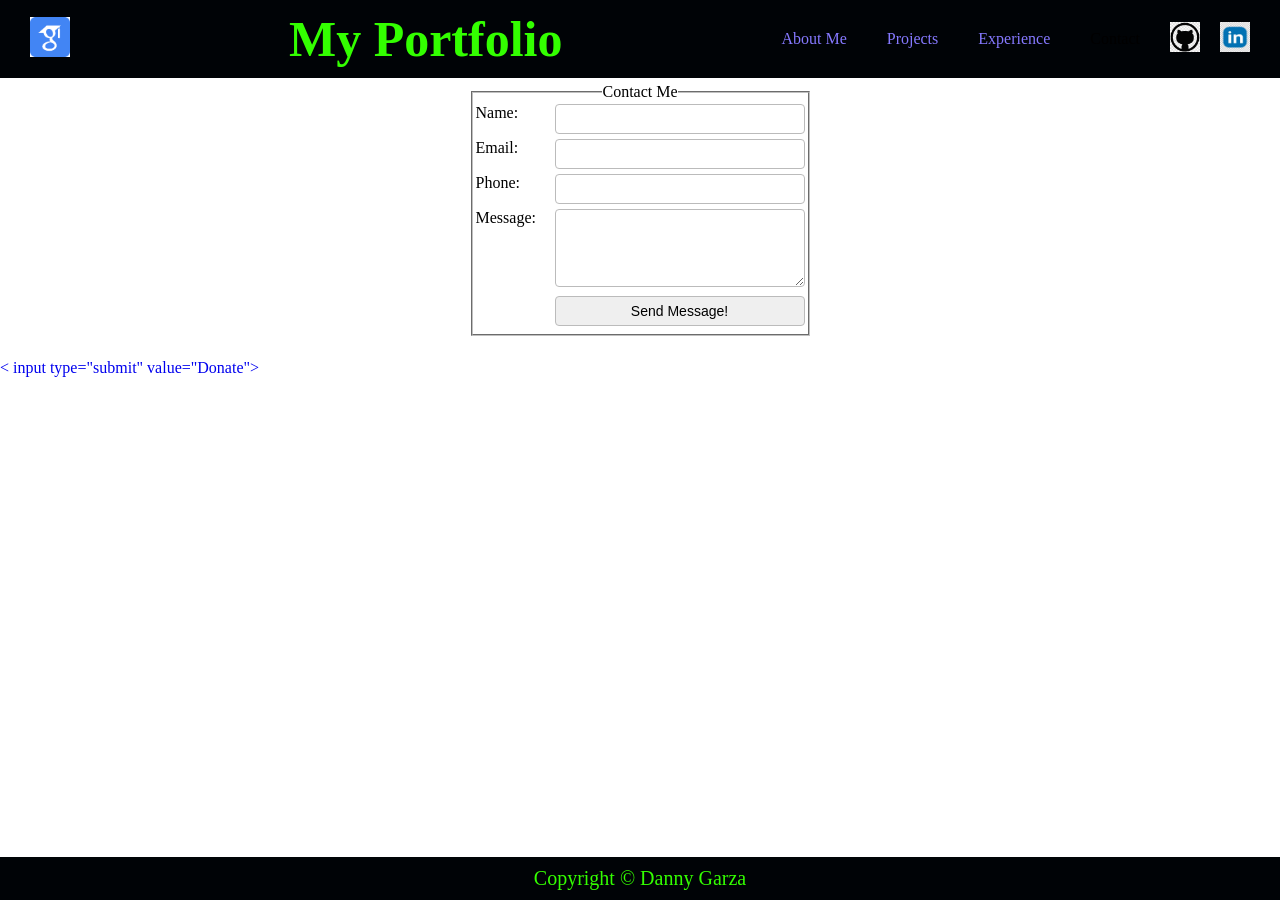
==== contact.html @ 757d8322 "Update contact.html" ====
<!DOCTYPE html>
<html>
    <head>
        <link rel="stylesheet" href="styles.css">
        <link rel="shortcut icon" href="images/gscholar.png">
        <title>Contact Me</title>
        <script src="contact.js" defer></script>
    </head>
    <body>
        <header>
            <div class="logo">
                <img src="images/gscholar.png">
            </div>
            <!-- use anchor tag for links -->
             <h1>My Portfolio</h1>
            <ul class="nav-bar"> <!--unordered list tag -->
                <li><a href="index.html">About Me</a></li> <!-- list item tag -->
                <li><a href="projects.html">Projects</a></li>
                <li><a href="experience.html">Experience</a></li>
                <li><a class="current" href="contact.html">Contact</a></li>
            </ul>
            <div class="socials">
                <a href="https://github.com/dgaf56" target="_blank"><img src="images/github-logo.png"></a>
                <a href=""><img src="images/linkedin-logo.png"></a>
            </div>
        </header>

        <div class="content">
            <form name="contactMe" onsubmit="return validateForm();">
                <fieldset>
                    <legend>Contact Me</legend>
                    <label>Name:</label>
                    <input name="name" type="text"><br/>

                    <label>Email:</label>
                    <input name="email" type="email"><br/>

                    <label>Phone:</label>
                    <input name="phone" type="tel"><br/>

                    <label>Message:</label>
                    <textarea name="msg" rows="4" cols="50"></textarea><br/>

                    <label></label>
                    <input type="submit" value="Send Message!">
                </fieldset>
            </form>

            <br/>
        
            <a href= "https://www.youtube.com/watch?v=Bgqk6t9Be1Q&list=RDBgqk6t9Be1Q&start_radio=1"><center></center>< input type="submit" value="Donate"></a>
        </div>

        <footer>
            Copyright &copy; Danny Garza
        </footer>
    </body>

</html>
---- styles.css ----
*
{
    margin: 0px; /* property-name: property-value; */
    padding: 0px;
}

header{
    display:flex;
    justify-content: space-between;
    align-items: center;
    background-color: #000306;
    padding: 10px 30px;

    position: sticky;
    top:0;
}

.logo img{
    width: 40px;
}

header h1{
    text-align: center;
    color: #33ff00;
    flex: 1;
    font: 50px "Times New Roman";
    font-weight:800;
}

.nav-bar{
    display: flex;
    gap: 40px;
    list-style-type: none;
}

.socials{
    padding-left: 30px;
    display: flex;
    gap: 20px;
}

.socials img{
    width:30px;
    height: 30px;
}

.nav-bar a{
    color:#8579ff;
}

.nav-bar .current{
    color:#000000;
}

a:link{
    text-decoration: none;
}

a:visited{
    text-decoration: none;
}

a:hover{
    text-decoration: underline;
}


.content{
    width: 100%;
    padding-bottom: 57px;
    /*background-image: url(images/icon.png);
    background-repeat: no-repeat;
    background-size: cover;
    background-position: center;*/
}

.home-image{
    border-style: dotted;
    border-width: 2px;
    border-radius: 15px;
    border-color: darkblue;
}

.content p{
    color:#8579ff;
}

.content .abtMeText{
    color:brown;
    text-decoration: underline;
}

.list-aboutme{
    list-style-type: lower-roman;
    padding-left: 30px;
}

footer{
    width: 100%;
    position: fixed;
    bottom: 0;
    color: #33ff00;
    background-color:  #000306;
    text-align: center;
    padding-top: 10px;
    padding-bottom: 10px;
    font-size: 20px;
}

.project-table{
    
    border-collapse: collapse;
    margin: auto;

    margin-top: 10px;
}

.project-table td, .project-table th{
    border: 1px dashed black;
    padding: 3px;
    text-align: center;
}

.content form{
    width: fit-content;
    margin: auto;
    text-align: left;
    padding: 5px;
}

.content legend{
    text-align: center;
}
.content fieldset{
    padding: 3px;
}

.content label{
    display: inline-block;
    vertical-align: top;
    width: 75px;
}

.content input, .content textarea{
    margin-bottom: 5px;
    width: 250px;
    padding: 6px;
    border: 1px solid #bbbbbb;
    border-radius: 4px;
    font-size: 14px;
    box-sizing: border-box;
}
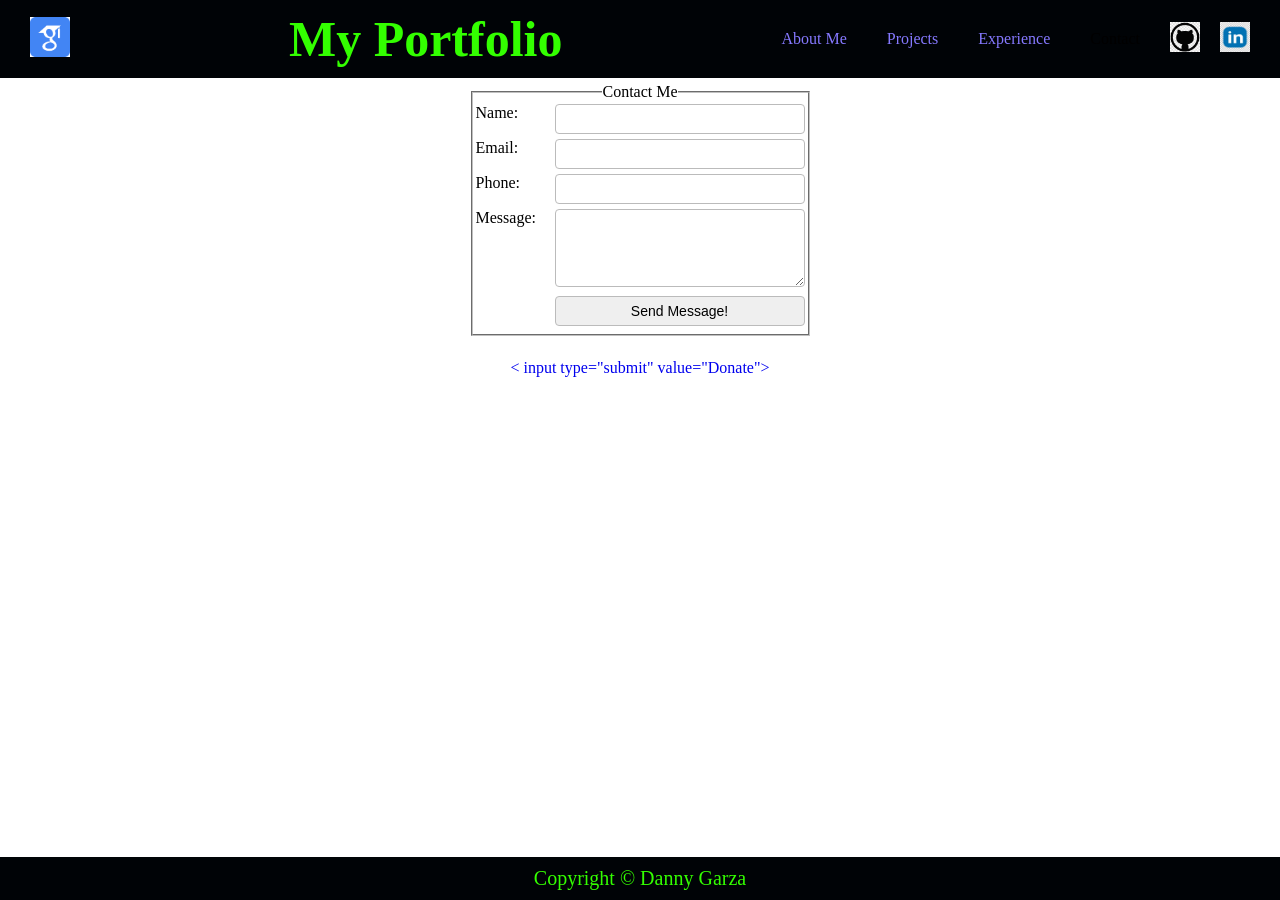
==== commit d29dea37: "Update contact.html" ====
--- a/contact.html
+++ b/contact.html
@@ -48,7 +48,7 @@
 
             <br/>
         
-            <a href= "https://www.youtube.com/watch?v=Bgqk6t9Be1Q&list=RDBgqk6t9Be1Q&start_radio=1"><center></center>< input type="submit" value="Donate"></a>
+            <a href= "https://www.youtube.com/watch?v=Bgqk6t9Be1Q&list=RDBgqk6t9Be1Q&start_radio=1"><center>< input type="submit" value="Donate"></center></a>
         </div>
 
         <footer>
@@ -61,3 +61,4 @@
 
 
 
+
--- a/styles.css
+++ b/styles.css
@@ -82,7 +82,7 @@
 }
 
 .content p{
-    color:#8579ff;
+    color:#33ff00;
 }
 
 .content .abtMeText{
@@ -151,3 +151,4 @@
     box-sizing: border-box;
 }
 
+
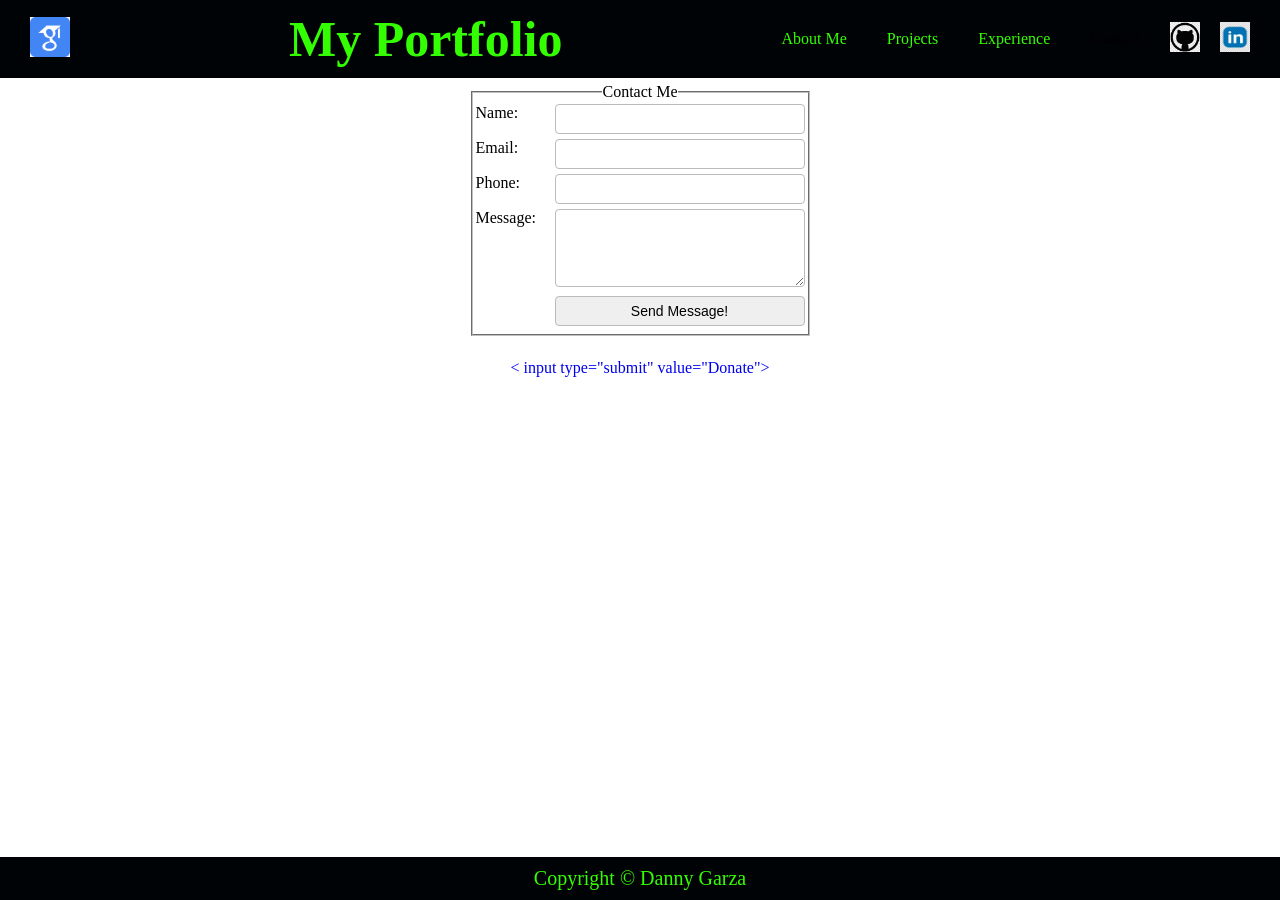
==== commit 956da928: "Update contact.html" ====
--- a/contact.html
+++ b/contact.html
@@ -2,7 +2,7 @@
 <html>
     <head>
         <link rel="stylesheet" href="styles.css">
-        <link rel="shortcut icon" href="images/gscholar.png">
+        <link rel="shortcut icon" href="images/icons8-fallout-shelter-50.png">
         <title>Contact Me</title>
         <script src="contact.js" defer></script>
     </head>
@@ -62,3 +62,4 @@
 
 
 
+
--- a/styles.css
+++ b/styles.css
@@ -45,7 +45,7 @@
 }
 
 .nav-bar a{
-    color:#8579ff;
+    color:#33ff00;
 }
 
 .nav-bar .current{
@@ -152,3 +152,7 @@
 }
 
 
+
+
+
+
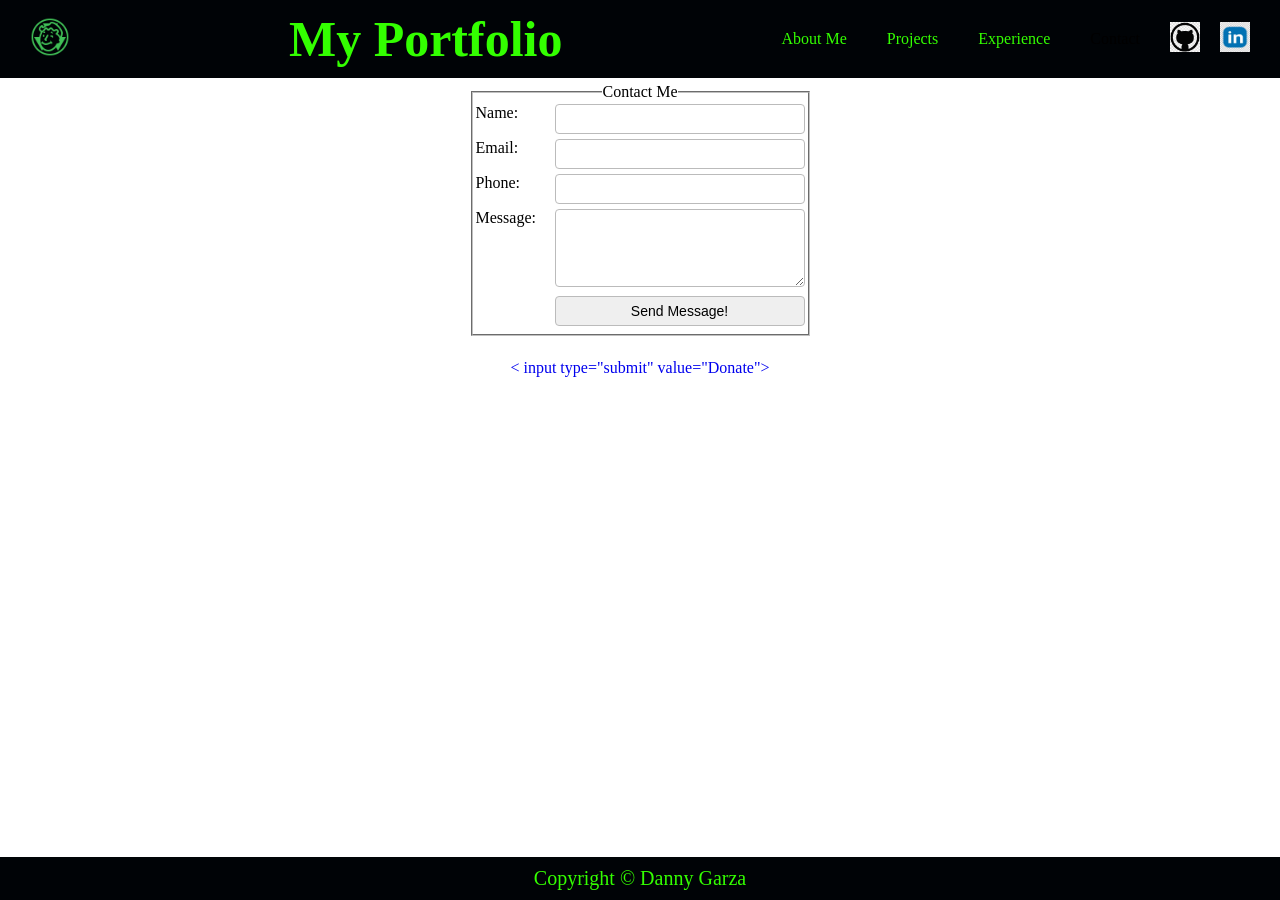
==== commit 88df2081: "Update contact.html" ====
--- a/contact.html
+++ b/contact.html
@@ -9,7 +9,7 @@
     <body>
         <header>
             <div class="logo">
-                <img src="images/gscholar.png">
+                <img src="images/icons8-fallout-shelter-50.png">
             </div>
             <!-- use anchor tag for links -->
              <h1>My Portfolio</h1>
@@ -63,3 +63,4 @@
 
 
 
+
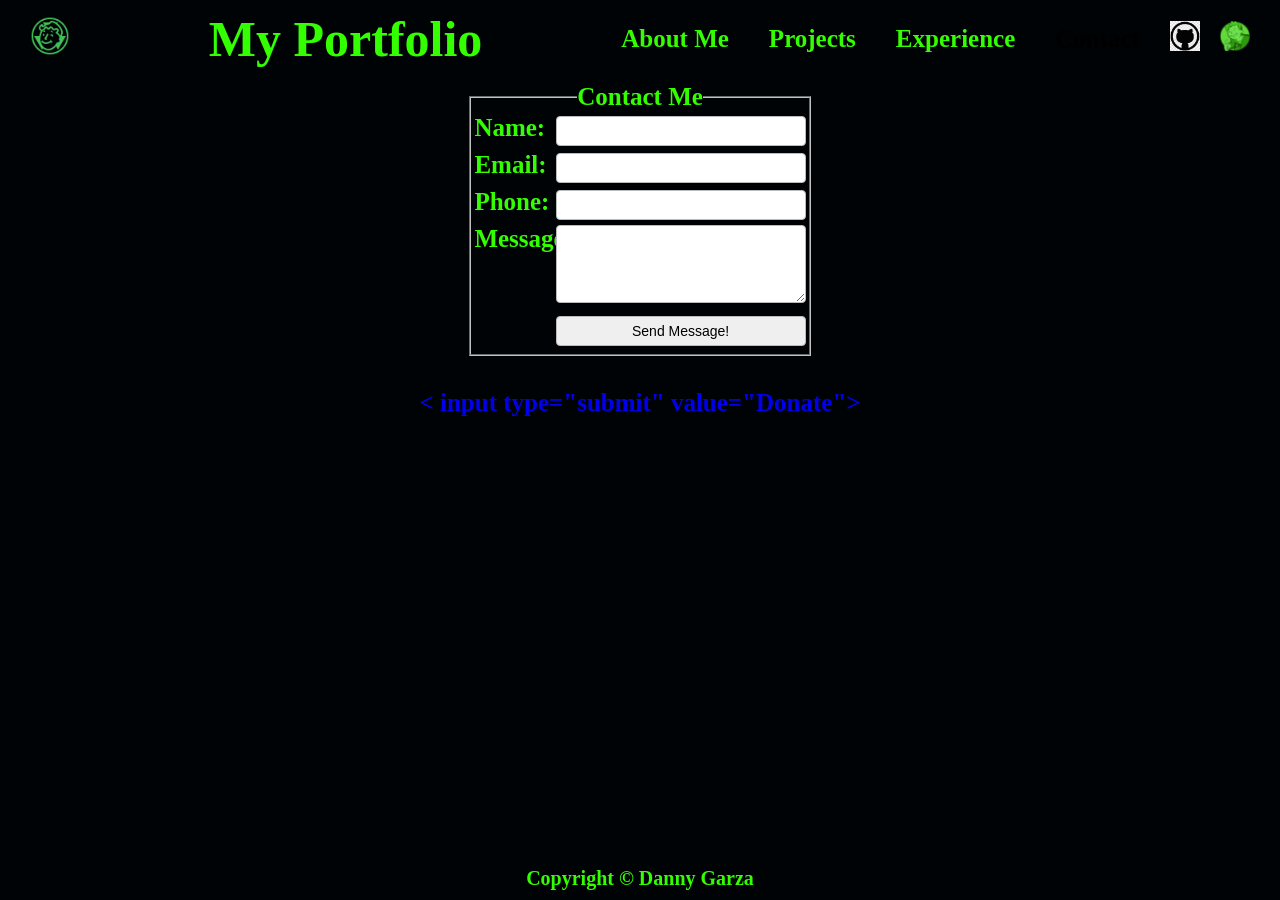
==== commit b8f4d4da: "Update contact.html" ====
--- a/contact.html
+++ b/contact.html
@@ -21,7 +21,7 @@
             </ul>
             <div class="socials">
                 <a href="https://github.com/dgaf56" target="_blank"><img src="images/github-logo.png"></a>
-                <a href=""><img src="images/linkedin-logo.png"></a>
+                <a href=""><img src="images/pngimg.com - fallout_PNG72.png"></a>
             </div>
         </header>
 
@@ -64,3 +64,4 @@
 
 
 
+
--- a/styles.css
+++ b/styles.css
@@ -95,6 +95,16 @@
     padding-left: 30px;
 }
 
+body{
+    background-color:    #000306;
+    text-align: center;
+    color: #33ff00;
+    flex: 1;
+    font: 25px "Times New Roman";
+    font-weight:800;
+    text-color:    #33ff00;
+}
+
 footer{
     width: 100%;
     position: fixed;
@@ -156,3 +166,5 @@
 
 
 
+
+
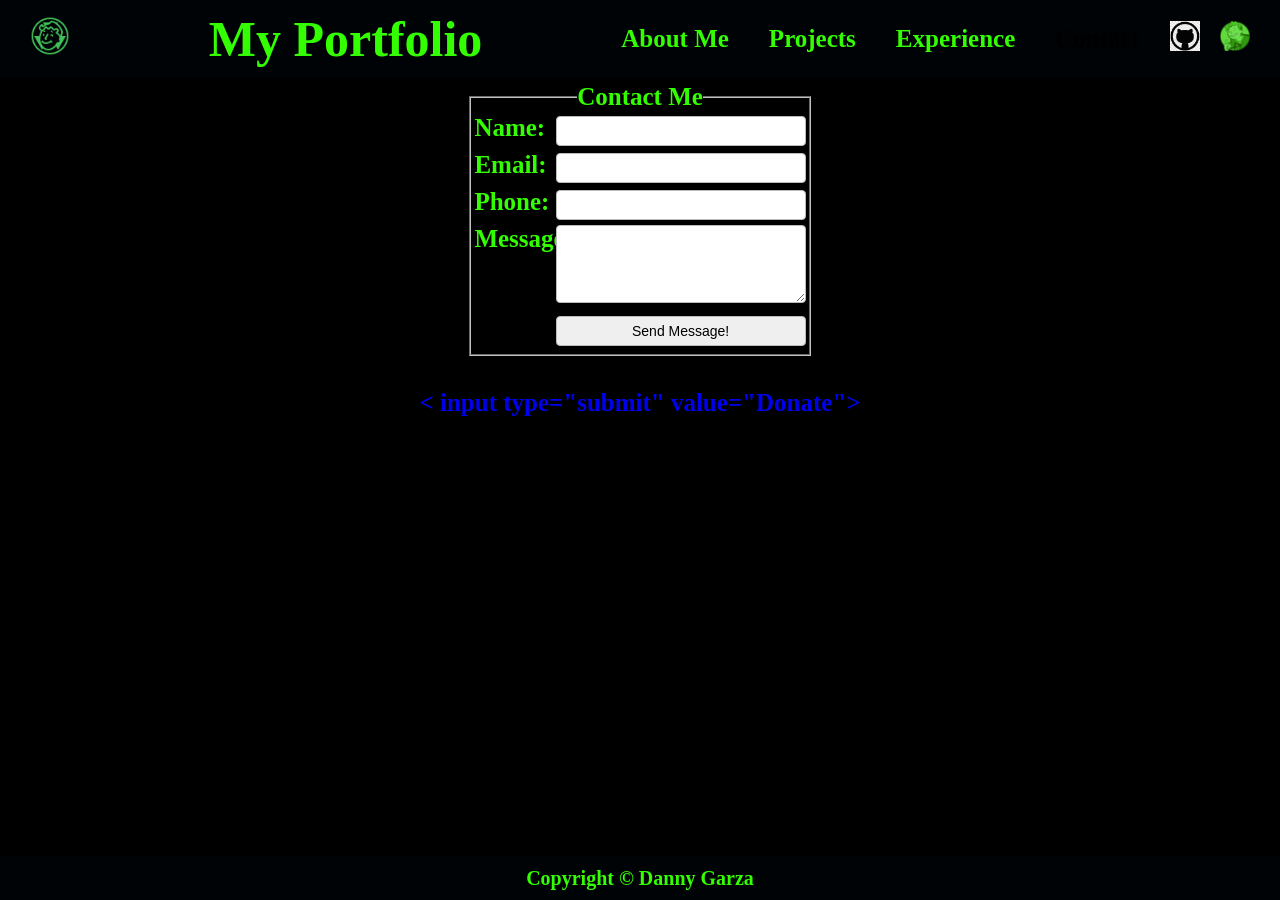
==== commit d948c232: "Update contact.html" ====
--- a/contact.html
+++ b/contact.html
@@ -47,8 +47,13 @@
             </form>
 
             <br/>
-        
-            <a href= "https://www.youtube.com/watch?v=Bgqk6t9Be1Q&list=RDBgqk6t9Be1Q&start_radio=1"><center>< input type="submit" value="Donate"></center></a>
+
+            <center>
+                <a href= "https://www.youtube.com/watch?v=Bgqk6t9Be1Q&list=RDBgqk6t9Be1Q&start_radio=1">
+                < input type="submit" value="Donate">
+                </a>
+            </center>
+            
         </div>
 
         <footer>
@@ -65,3 +70,4 @@
 
 
 
+
--- a/styles.css
+++ b/styles.css
@@ -96,7 +96,7 @@
 }
 
 body{
-    background-color:    #000306;
+    background-color:    #000000;
     text-align: center;
     color: #33ff00;
     flex: 1;
@@ -168,3 +168,4 @@
 
 
 
+
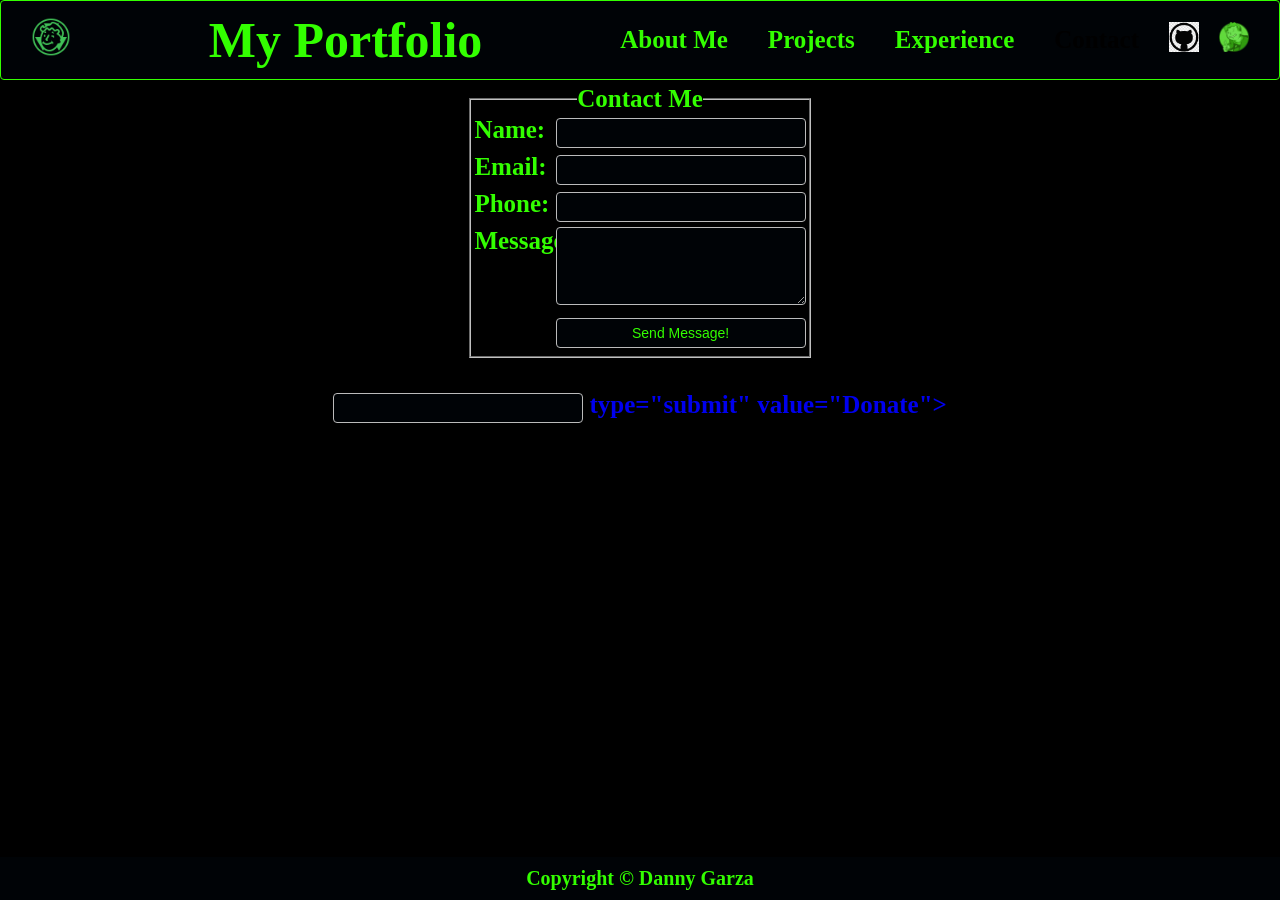
==== commit 2dc2b913: "Update contact.html" ====
--- a/contact.html
+++ b/contact.html
@@ -50,7 +50,7 @@
 
             <center>
                 <a href= "https://www.youtube.com/watch?v=Bgqk6t9Be1Q&list=RDBgqk6t9Be1Q&start_radio=1">
-                < input type="submit" value="Donate">
+                <input> type="submit" value="Donate">
                 </a>
             </center>
             
@@ -71,3 +71,4 @@
 
 
 
+
--- a/styles.css
+++ b/styles.css
@@ -10,6 +10,8 @@
     align-items: center;
     background-color: #000306;
     padding: 10px 30px;
+    border: 1px solid #33ff00;
+    border-radius: 4px;
 
     position: sticky;
     top:0;
@@ -126,7 +128,7 @@
 }
 
 .project-table td, .project-table th{
-    border: 1px dashed black;
+    border: 1px dashed #33ff00;;
     padding: 3px;
     text-align: center;
 }
@@ -153,11 +155,13 @@
 
 .content input, .content textarea{
     margin-bottom: 5px;
+    background-color: #000306;
     width: 250px;
     padding: 6px;
     border: 1px solid #bbbbbb;
     border-radius: 4px;
     font-size: 14px;
+    color: #33ff00;
     box-sizing: border-box;
 }
 
@@ -169,3 +173,6 @@
 
 
 
+
+
+
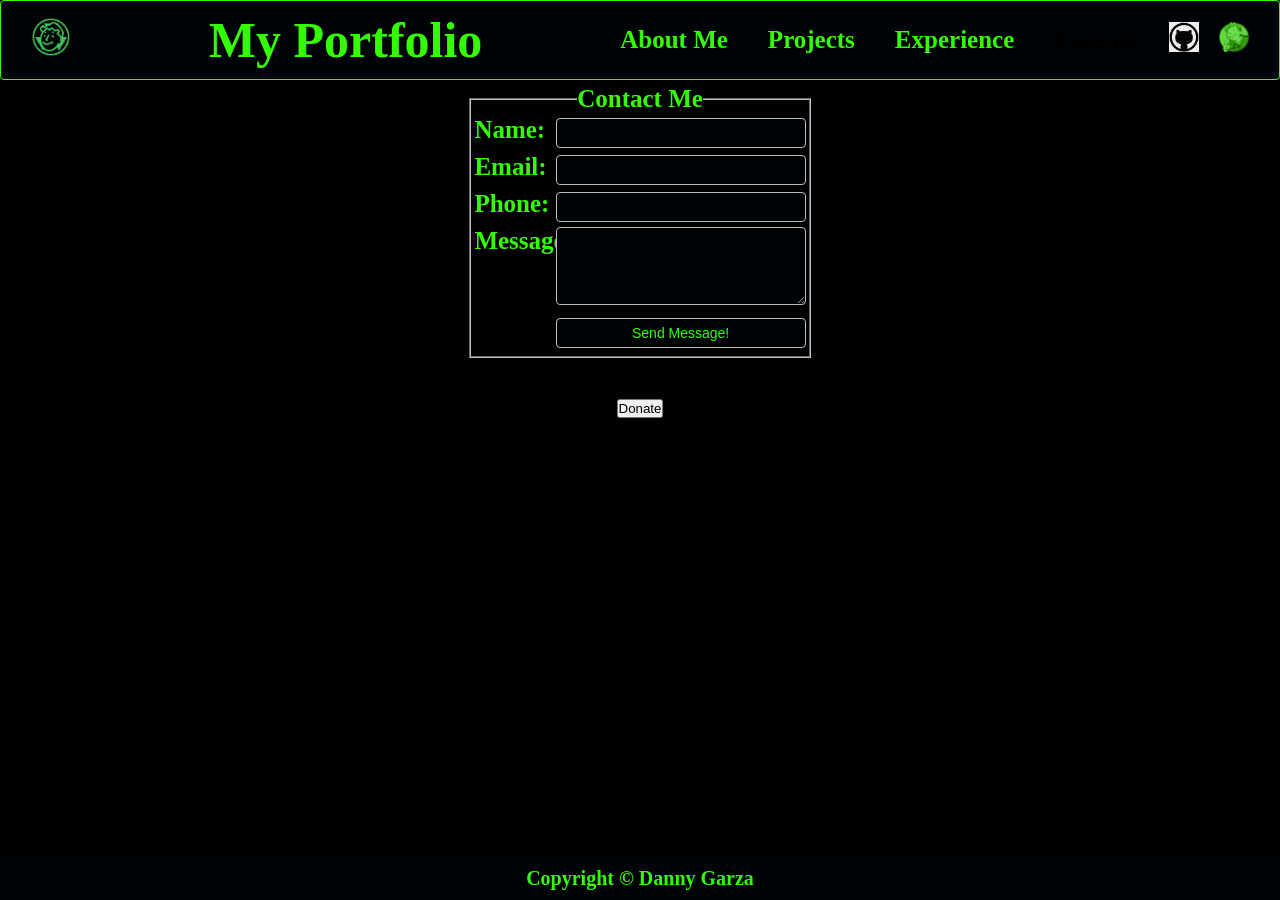
==== commit b98ef27f: "Update contact.html" ====
--- a/contact.html
+++ b/contact.html
@@ -50,7 +50,7 @@
 
             <center>
                 <a href= "https://www.youtube.com/watch?v=Bgqk6t9Be1Q&list=RDBgqk6t9Be1Q&start_radio=1">
-                <input> type="submit" value="Donate">
+                <button>Donate</button>
                 </a>
             </center>
             
@@ -72,3 +72,4 @@
 
 
 
+
